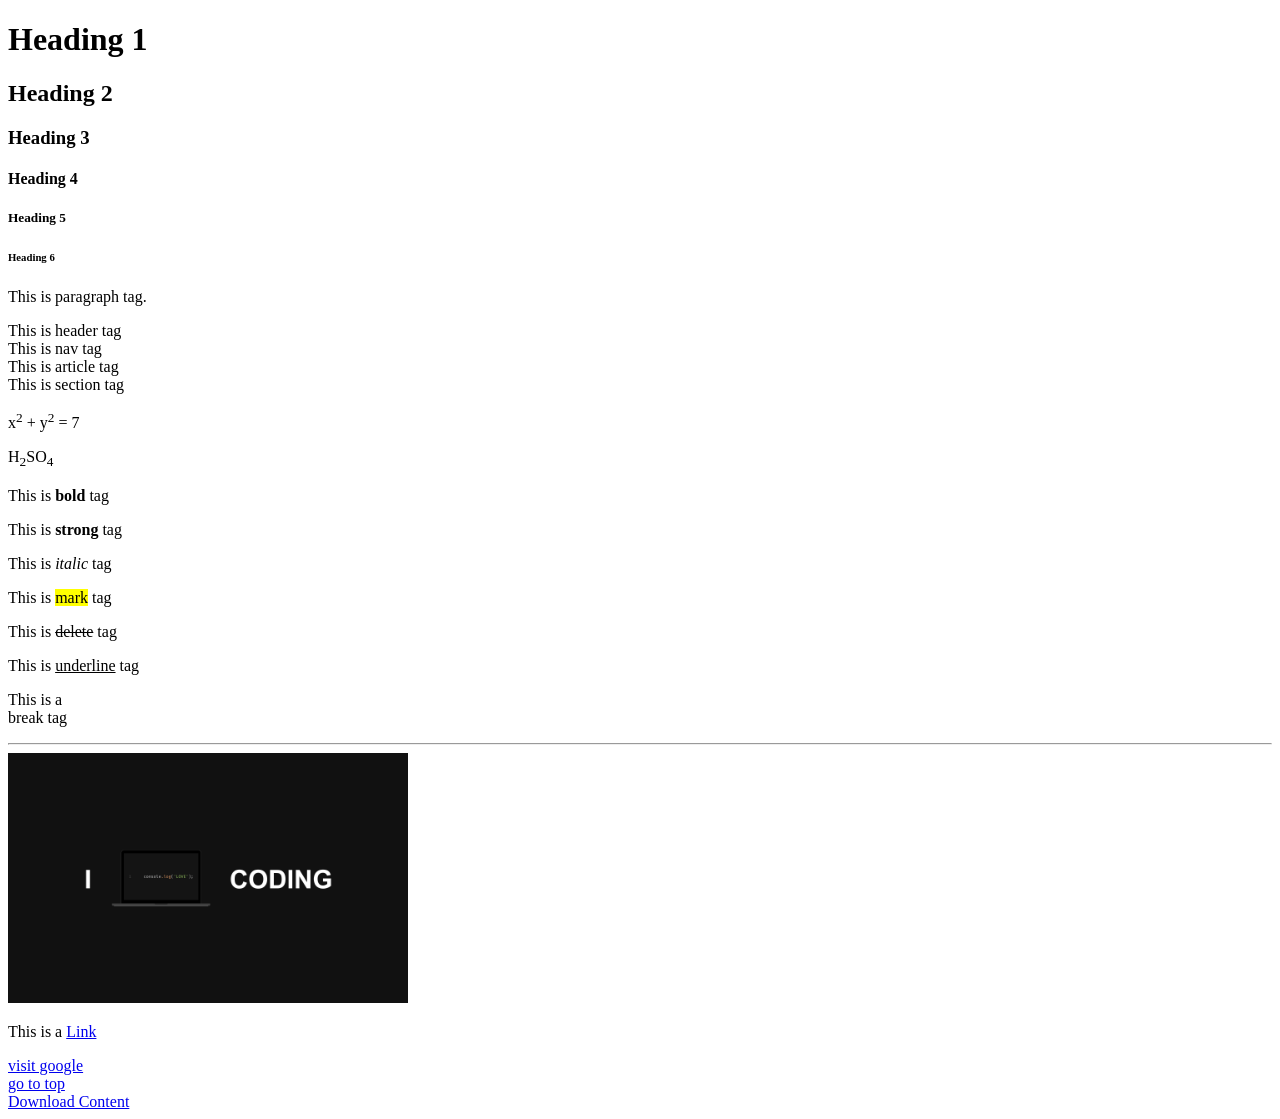
==== HTML/Lecture 02/index.html @ 5aca8d52 "html lecture 2" ====
<!-- This is HTML comment -->

<!-- 
=========================
    Types of tags
=========================
  
1) Structure Tag (<html>, <head>, <body>, <title>, <div>, <span>, etc)
2) Semantic Tag (<header>, <footer>, <nav>, <section>, <h1>, <p>, etc)
3) Formatting Tag (<br />, <hr />, <b>, <strong>, <i>, <mark>, etc)
-->

<!doctype html>
<html lang="en">
  <head>
    <meta charset="UTF-8" />
    <meta name="viewport" content="width=device-width, initial-scale=1.0" />
    <title>Document</title>
  </head>
  <body id="top-id">
    <!-- 
    =========================
        Headings Tags
    =========================
    -->

    <h1>Heading 1</h1>
    <h2>Heading 2</h2>
    <h3>Heading 3</h3>
    <h4>Heading 4</h4>
    <h5>Heading 5</h5>
    <h6>Heading 6</h6>

    <!-- 
    =========================
        Paragraph Tags
    =========================
    -->

    <p>This is paragraph tag.</p>

    <!-- 
    =========================
        Semantic Tags
    =========================
    -->

    <header>This is header tag</header>
    <nav>This is nav tag</nav>
    <article>This is article tag</article>
    <section>This is section tag</section>

    <!-- super script & sub script tag -->
    <p>x<sup>2</sup> + y<sup>2</sup> = 7</p>
    <p>H<sub>2</sub>SO<sub>4</sub></p>

    <!-- 
    =========================
        Formatting Tags
    =========================
    -->

    <p>This is <b>bold</b> tag</p>
    <p>This is <strong>strong</strong> tag</p>
    <p>This is <i>italic</i> tag</p>
    <p>This is <mark>mark</mark> tag</p>
    <p>This is <del>delete</del> tag</p>
    <p>This is <u>underline</u> tag</p>

    <!-- break tag -->
    <p>This is a <br />break tag</p>

    <!-- horizontal rule tag -->
    <hr />

    <!-- 
    =========================
            Image Tags
    =========================
    -->

    <img
      src="./assets/coding-img.png"
      alt="coding image"
      width="400px"
      height="100%"
    />

    <!-- 
    =========================
           Anchor Tags
    =========================
    -->

    <p>This is a <a href="index.html">Link</a></p>

    <!-- open link in new tab -->
    <a href="https://www.google.com" target="_blank">visit google</a><br />

    <!-- go to top button -->
    <a href="#top-id">go to top</a><br />

    <!-- download link -->
    <a href="./assets/coding-img.png" download>Download Content</a>
  </body>
</html>
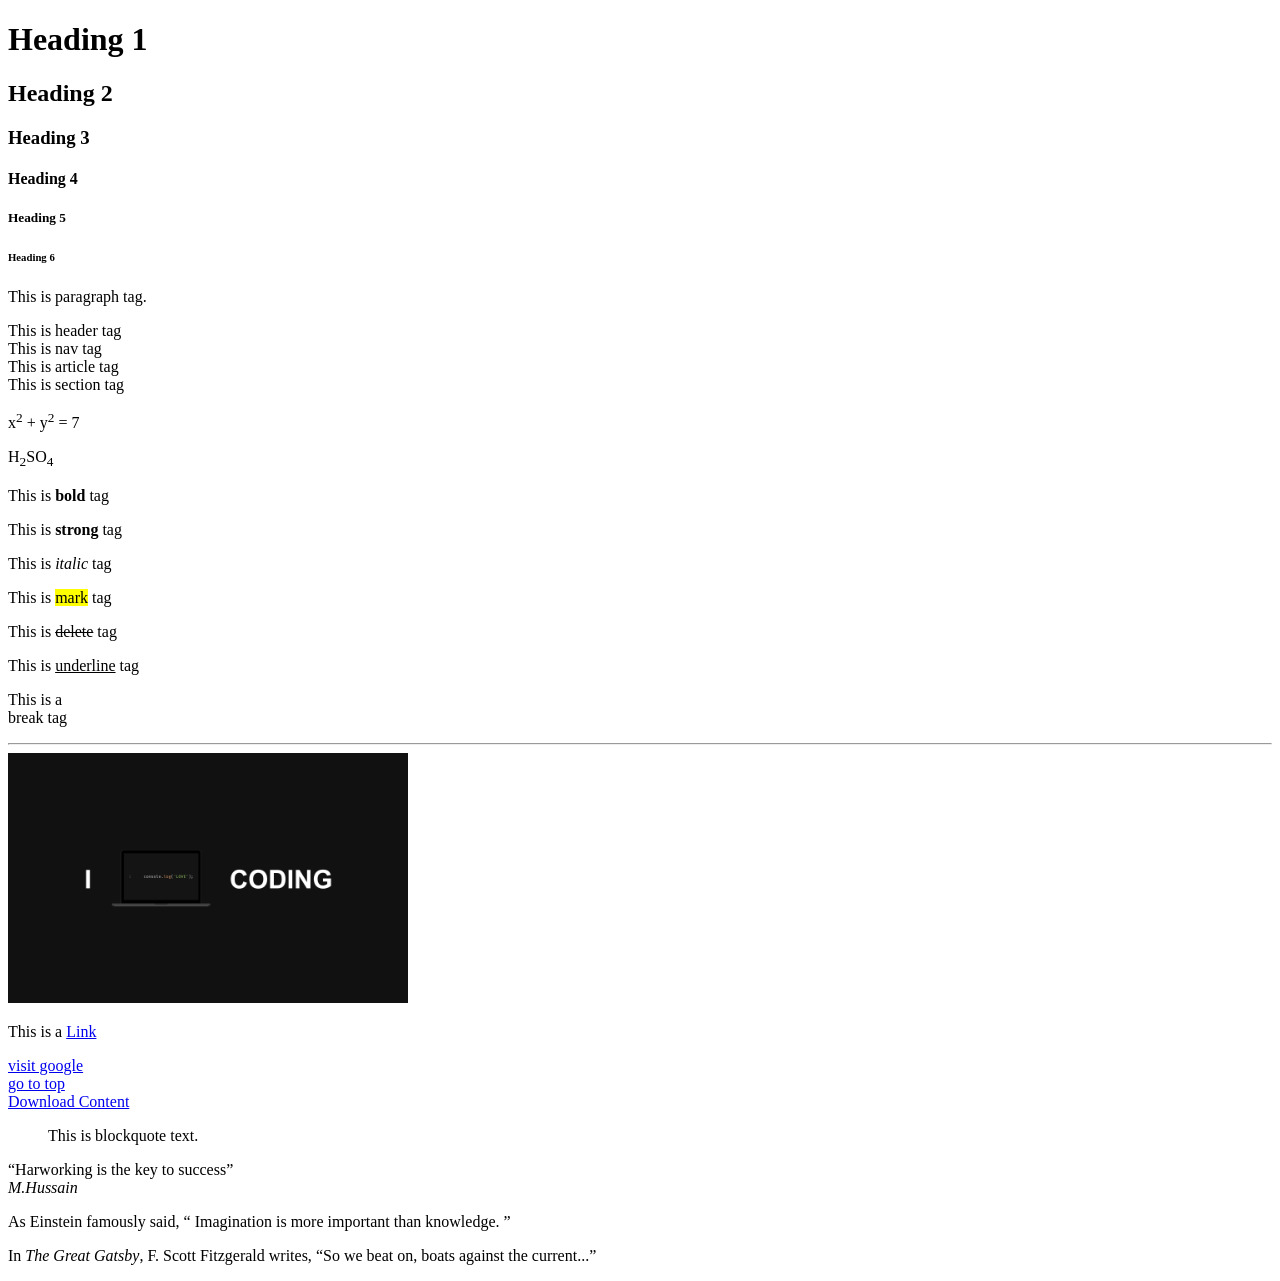
==== commit 396cb736: "update lecture 2" ====
--- a/HTML/Lecture 02/index.html
+++ b/HTML/Lecture 02/index.html
@@ -102,5 +102,29 @@
 
     <!-- download link -->
     <a href="./assets/coding-img.png" download>Download Content</a>
+
+    <!-- 
+    =========================
+        Blockquote Tags
+    =========================
+    -->
+
+    <blockquote>This is blockquote text.</blockquote>
+
+    <!-- quotation -->
+    <q>Harworking is the key to success</q><br />
+    <cite>M.Hussain</cite>
+
+    <p>
+      As Einstein famously said,
+      <q cite="https://en.wikipedia.org/wiki/Albert_Einstein">
+        Imagination is more important than knowledge.
+      </q>
+    </p>
+
+    <p>
+      In <cite>The Great Gatsby</cite>, F. Scott Fitzgerald writes,
+      <q>So we beat on, boats against the current...</q>
+    </p>
   </body>
 </html>
